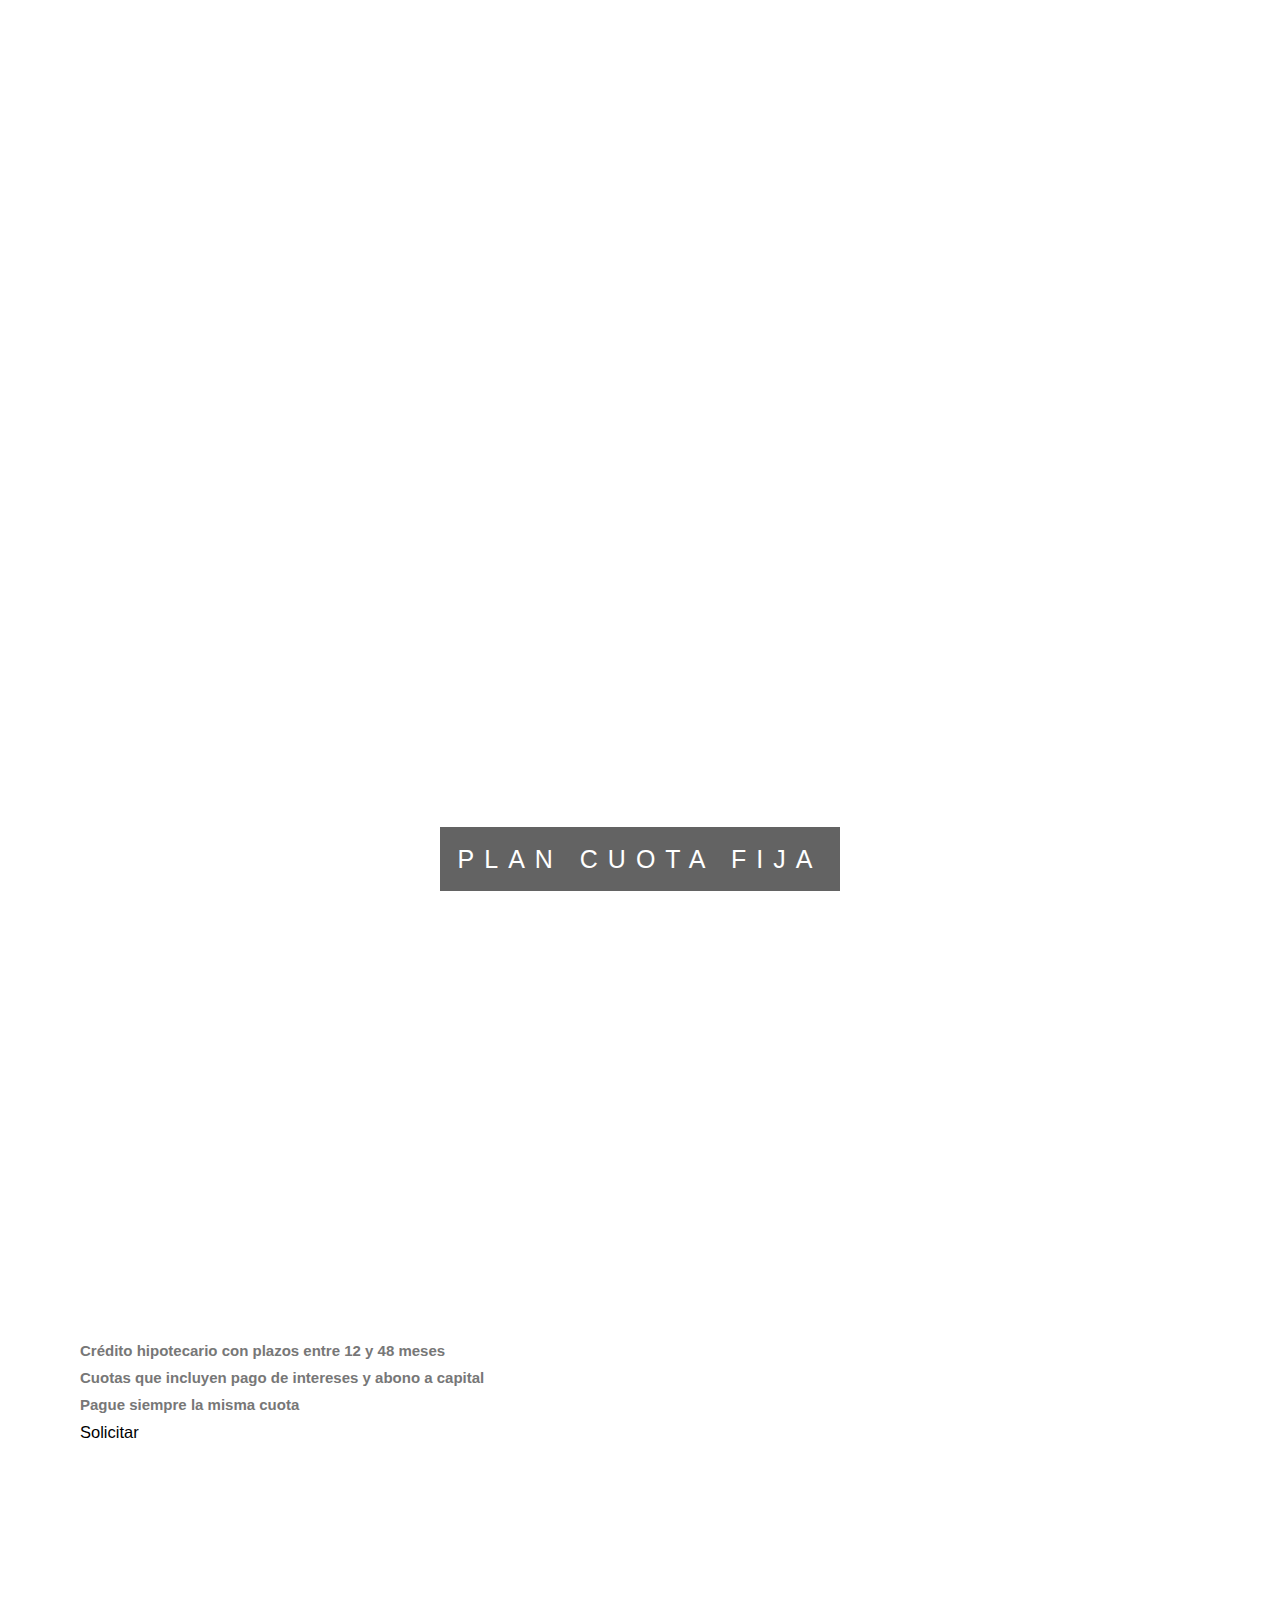
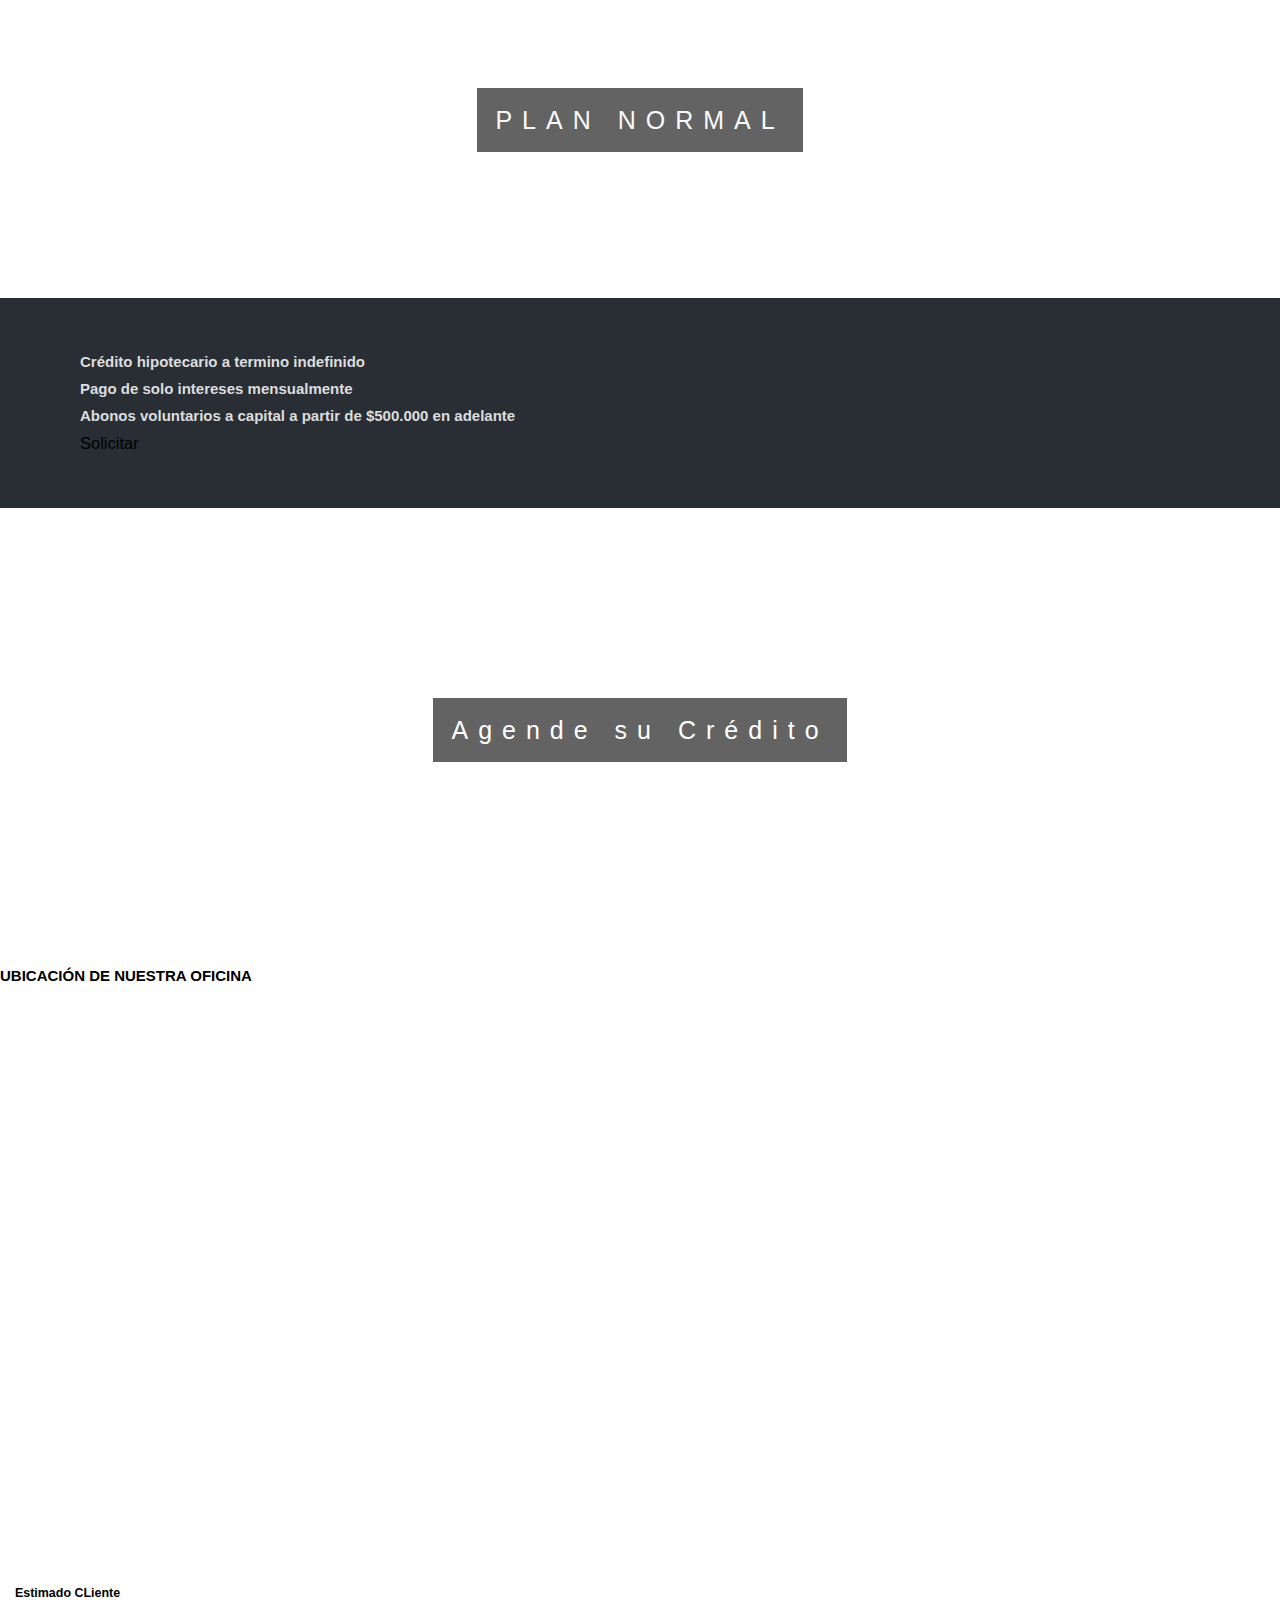
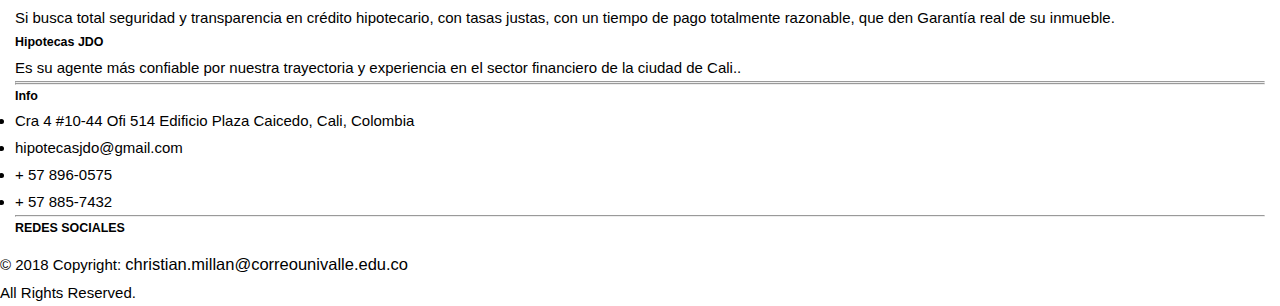
==== src/views/CoutaFija.html @ e7964327 "Add files via upload" ====
<!DOCTYPE html>
<html lang = "en">
<head>
  <meta charset="utf-8">
  <meta name="viewport" content="width = device-width, initial-scale=1.0">
  <meta http-equiv="X-UA-Compatible" content="id-edge">
<link rel="stylesheet" href="https://stackpath.bootstrapcdn.com/bootstrap/4.1.3/css/bootstrap.min.css" integrity="sha384-MCw98/SFnGE8fJT3GXwEOngsV7Zt27NXFoaoApmYm81iuXoPkFOJwJ8ERdknLPMO" crossorigin="anonymous">


  
  <title>Hipotecas JDO</title>

   <!------ HEAD------------------->

         <!--Boostrap 4 (Pendiente trabajar con BULMA)-->
  <link rel="stylesheet" href="https://stackpath.bootstrapcdn.com/bootstrap/4.2.1/css/bootstrap.min.css" integrity="sha384-GJzZqFGwb1QTTN6wy59ffF1BuGJpLSa9DkKMp0DgiMDm4iYMj70gZWKYbI706tWS" crossorigin="anonymous">
  <!--FONT AWESOME-->
  <link rel="stylesheet" href="https://use.fontawesome.com/releases/v5.7.0/css/all.css" integrity="sha384-lZN37f5QGtY3VHgisS14W3ExzMWZxybE1SJSEsQp9S+oqd12jhcu+A56Ebc1zFSJ" crossorigin="anonymous">

  <!--GOOGLE FONT-->
  <link href="https://fonts.googleapis.com/css?family=Spicy+Rice" rel="stylesheet">
  <!--animte csss-->
  <link rel="stylesheet" href="https://cdnjs.cloudflare.com/ajax/libs/animate.css/3.7.0/animate.min.css">
  <!--custome csss-->
  <link rel="stylesheet" type="text/css" href="../public/css/main.css">
</head>
         <!-------------------FIN ------------------------------->
<style>
body, html {
  height: 100%;
  margin: 0;
  font: 400 15px/1.8 "Lato", sans-serif;
  
}

.bgimg-1, .bgimg-2, .bgimg-3 {
  position: relative;
  opacity: 0.65;
  background-attachment: fixed;
  background-position: center;
  background-repeat: no-repeat;
  background-size: cover;

}
.bgimg-1 {
  background-image: url("../public/img/a1.jpg");
  min-height: 100%;
}

.bgimg-2 {
  background-image: url("../public/img/a5.jpg");
  min-height: 400px;
}

.bgimg-3 {
  background-image: url("../public/img/a2.jpg");
  min-height: 400px;
}

.caption {
  position: absolute;
  left: 0;
  top: 50%;
  width: 100%;
  text-align: center;
  color: #000;
}

.caption span.border {
  background-color: #111;
  color: #fff;
  padding: 18px;
  font-size: 25px;
  letter-spacing: 10px;
}

h3 {
  letter-spacing: 5px;
  text-transform: uppercase;
  font: 20px "Lato", sans-serif;
  color: #111;
}

/* Turn off parallax scrolling for tablets and phones */
@media only screen and (max-device-width: 1024px) {
  .bgimg-1, .bgimg-2, .bgimg-3 {
    background-attachment: scroll;
  }
}
</style>


  <br>
  <!--PARTE DE NAVEGACION ---------->

  <header>
    <div>
          <div class="menu-toggle" id="hamburger">
              <i class="fas fa-bars"></i>
          </div>
          <div class="overlay"></div>
          <div class="containerx">
              <nav>
                  <h1 class="brand"><a href="../../index.html"><img src="../public/img/logo3.jpg"><span></span></a></h1>
                  <ul>
                      <li><a href="../../index.html"><i class="fas fa-home"></i>Inicio</a></li>
                      <li><a href="./Nosotros.html"><i class="fas fa-building"></i>Nosotros</a></li>
                      <li><a href="./gracias.html"><i class="fas fa-envelope"></i>Contactenos</a></li>
                       <li><a href="./Requisitos.html"><i class="fas fa-calendar-alt"></i>Requisitos</a></li>
                      <li><a href="./CoutaFija.html"><i class="fas fa-percent"></i>Couta Fija</a></li>
    
                  </ul>
              </nav>
          </div>
        </div>
  
  </header>
                        <script  src="../../index1.js"></script>

<!-----------------------FIN ---------------------->      

<div class="bgimg-1">
  <div class="caption">
  <span class="border text-warning">PLAN CUOTA FIJA</span>
  </div>
</div>

<div style="color: #777;background-color:white;text-align:center;padding:50px 80px;text-align: justify;">

  <h4 class="text-center text-info"><i class="fas fa-bullhorn"></i>Crédito hipotecario con plazos entre 12 y 48 meses <br></h4>

    <h4 class="text-center text-info" >  <i class="fas fa-percent"></i>Cuotas que incluyen pago de intereses y abono a capital</h4>
      <h4 class="text-center text-info"><i class="fas fa-balance-scale"></i>Pague siempre la misma cuota<br></h4>
      <div class="text-center">
       <a href="./gracias.html" class="btn btn-lg btn-primary">Solicitar</a>
    </div>

</div>

<div class="bgimg-2">
  <div class="caption">
  <span class="border text-warning" style="color:#777;background-color:#white;font-size:25px;color: #f7f7f7;">PLAN NORMAL</span>
  </div>
</div>

<div style="position:relative;">
  <div style="color:#ddd;background-color:#282E34;text-align:center;padding:50px 80px;text-align: justify;">
  <h4 class="text-center"><i class="fas fa-tag"></i>Crédito hipotecario a termino indefinido <br></h4>
  <h4 class="text-center"><i class="fas fa-percent"></i>Pago de solo intereses mensualmente <br><h4>
    <h4 class="text-center"><i class="fas fa-folder-plus"></i>Abonos voluntarios a capital a partir de $500.000 en adelante</h4>
    <div class="text-center">
       <a href="./gracias.html" class="btn btn-lg btn-primary">Solicitar</a>
    </div>
  </div>
</div>





<div class="bgimg-3">
  <div class="caption">
  <span class="border">Agende su Crédito</span>
  </div>
</div>


<!--FOOTER ------->

<script src="https://code.jquery.com/jquery-3.3.1.slim.min.js" integrity="sha384-q8i/X+965DzO0rT7abK41JStQIAqVgRVzpbzo5smXKp4YfRvH+8abtTE1Pi6jizo" crossorigin="anonymous"></script>
<script src="https://cdnjs.cloudflare.com/ajax/libs/popper.js/1.14.6/umd/popper.min.js" integrity="sha384-wHAiFfRlMFy6i5SRaxvfOCifBUQy1xHdJ/yoi7FRNXMRBu5WHdZYu1hA6ZOblgut" crossorigin="anonymous"></script>
<script src="https://stackpath.bootstrapcdn.com/bootstrap/4.2.1/js/bootstrap.min.js" integrity="sha384-B0UglyR+jN6CkvvICOB2joaf5I4l3gm9GU6Hc1og6Ls7i6U/mkkaduKaBhlAXv9k" crossorigin="anonymous"></script>

<br><br>
              <h4 class="text-center text-info">UBICACIÓN DE NUESTRA OFICINA </h4>
    <style>
.google-maps {
position: relative;
padding-bottom: 45%; // This is the aspect ratio
height: 0;
overflow: hidden;
}
.google-maps iframe {
position: absolute;
top: 0;
left: 0;
width: 100% !important;
height: 100% !important;
}
</style>
<div class="container">
<div class="google-maps">

<iframe src="https://www.google.com/maps/embed?pb=!1m18!1m12!1m3!1d3982.5801429875655!2d-76.53556528524189!3d3.451766097487639!2m3!1f0!2f0!3f0!3m2!1i1024!2i768!4f13.1!3m3!1m2!1s0x8e30a665bb015697%3A0x630d1ea998134a1b!2sCra.+4+%2310-44%2C+Cali%2C+Valle+del+Cauca!5e0!3m2!1ses!2sco!4v1552660385572" width="600" height="450" frameborder="0" style="border:0" allowfullscreen></iframe>
</div>
 

</div>

</body>

<!-- Footer -->

<!-- Footer -->







    <!-- Footer -->
<!-- Footer -->
<footer class="page-footer font-small mdb-color lighten-3 pt-4">

  <div>
    <!-- Footer Links -->
    <div class="container text-center text-md-left">

      <!-- Grid row -->
      <div class="row">

        <!-- Grid column -->
        <div class="col-md-4 col-lg-3 mr-auto my-md-4 my-0 mt-4 mb-1">

          <!-- Content -->
          <h5 class="font-weight-bold text-uppercase mb-4">Estimado CLiente</h5>
          <p>Si busca total seguridad y transparencia en crédito hipotecario, con tasas justas, con un tiempo de pago totalmente razonable, que den Garantía real de su inmueble.</p>
          <h5 class="font-weight-bold text-uppercase mb-4">Hipotecas JDO</h5>
          <p> Es su agente más confiable por nuestra trayectoria y experiencia en el sector financiero de la ciudad de Cali..</p>

        </div>
        <!-- Grid column -->

        <hr class="clearfix w-100 d-md-none">

        <!-- Grid column -->
        <div class="col-md-2 col-lg-2 mx-auto my-md-4 my-0 mt-4 mb-1">

          <!-- Links -->
         

         

        </div>
        <!-- Grid column -->

        <hr class="clearfix w-100 d-md-none">

        <!-- Grid column -->
        <div class="col-md-4 col-lg-3 mx-auto my-md-4 my-0 mt-4 mb-1">

          <!-- Contact details -->
          <h5 class="font-weight-bold text-uppercase mb-4">Info</h5>

          <ul class="list-unstyled">
            <li>
              <p>
                <i class="fas fa-home mr-3"></i>Cra 4 #10-44 Ofi 514 Edificio Plaza Caicedo, Cali, Colombia</p>
            </li>
            <li>
              <p>
                <i class="fas fa-envelope mr-3"></i> hipotecasjdo@gmail.com</p>
            </li>
            <li>
              <p>
                <i class="fas fa-phone mr-3"></i> + 57 896-0575</p>
            </li>
            <li>
              <p>
                <i class="fas fa-print mr-3"></i> + 57 885-7432</p>
            </li>
          </ul>

        </div>
        <!-- Grid column -->

        <hr class="clearfix w-100 d-md-none">

        <!-- Grid column -->
        <div class="col-md-2 col-lg-2 text-center mx-auto my-4">

          <!-- Social buttons -->
          <h5 class="font-weight-bold text-uppercase mb-4">REDES SOCIALES</h5>

          <!-- Facebook -->
          <a type="button" class="btn-floating btn-fb" href="https://www.facebook.com/Hipotecas-jdo-1070618093117922/?modal=admin_todo_tour" heigth="50">
            <i class="fab fa-facebook-f fa-4x" ></i>
          </a>
          <!-- Twitter -->
          <a type="button" class="btn-floating btn-tw" href="https://twitter.com/InversionesJdo">
            <i class="fab fa-twitter  fa-4x" ></i>
          </a>
          <a type="button" class="btn-floating btn-tw" href="https://www.instagram.com/hipotecasjdo/?hl=es-la">
              <i class="fab fa-instagram fa-4x"> </i>
            </a>
          
         

        </div>
        <!-- Grid column -->

      </div>
      <!-- Grid row -->

    </div>
    <!-- Footer Links -->

    <!-- Copyright -->
     <div class="footer-copyright text-center py-3">© 2018 Copyright:
      <a href="">christian.millan@correounivalle.edu.co</a> 
      <p>All Rights Reserved.<p>
    </div>
    <!-- Copyright -->
<div>
  </footer>
  <!-- Footer -->

</html>
---- src/public/css/main.css ----
/* Navegacion animada nueva */

*{
	margin: 0;
	padding: 0;
	box-sizing: border-box;
}

html{/*tamaño de toda la letra del texto */
	font-size: 13px;
	font-family: "Roboto Cn", sans-serif;
}

a{
	text-decoration: none;
	color: black;
	font-size: 1.1rem;/* tamaño de letras del nav*/

}

header{
	width: 100%;
	height: 40vh;
	background-color: white center no-repeat;
	background-size: cover;
	position: relative;
  	overflow: hidden;
}

.containerx{
	max-width: 120rem;
	width: 90%;
	margin: 0 auto;
	overflow: hidden;
	position: 0;
	top:0;	
}
.navbar{

	position: fixed;
	top:0;
}

.menu-toggle{
	position: fixed;
	top: 2.5rem;
	right: 2.5rem;
	color: #eeeeee;
	font-size: 3rem;
	cursor: pointer;
	z-index: 1000;
	display: none;
}

nav{
	padding-top: 5rem;
	display: flex;
	justify-content: space-between;
	align-items: center;
	text-transform: uppercase;
	font-size: 1.6rem;
}

.brand{
	font-size: 3rem;
	font-weight: 300;
	transform: translateX(-100rem);
	animation: slideIn .5s forwards;
}

.brand span{
	color: crimson;
}

nav ul{
	display: flex;
}

nav ul li{
	list-style: none;
	transform: translateX(100rem);
	animation: slideIn .5s forwards;
}

nav ul li:nth-child(1){
	animation-delay: 0s;
}

nav ul li:nth-child(2){
	animation-delay: .5s;
}

nav ul li:nth-child(3){
	animation-delay: 1s;
}

nav ul li:nth-child(4){
	animation-delay: 1.5s;
}

nav ul li a{
	padding: 1rem 3;
	margin: 0 3rem;
	position: relative;
	letter-spacing: 2px;
}

nav ul li a:last-child{
	margin-right: 0;
}

nav ul li a::before,
nav ul li a::after{
	content: '';
	position: absolute;
	width: 100%;
	height: 2px;
	background-color: crimson;
	left: 0;
	transform: scaleX(0);
	transition: all .5s;
}

nav ul li a::before{
	top: 0;
	transform-origin: left;
}

nav ul li a::after{
	bottom: 0;
	transform-origin: right;
}

.overlay{
	/* Color del menu toggle */ 
	background-color: white;
	position: fixed;
	right: 0;
	left: 0;
	top: 0;
	bottom: 0;
	transition: opacity 650ms;
	transform: scale(0);
	opacity: 0;
  display: none;
}

nav ul li a:hover::before,
nav ul li a:hover::after{
	transform: scaleX(1);
}

@keyframes slideIn {
	from{

	}
	to{
		transform: translateX(0);
	}
}

@media screen and (max-width: 700px){

	.menu-toggle{
		display: block;
		color:black;
	}

	nav{
		padding-top: 0;
		display: none;
		flex-direction: column;
		justify-content: space-evenly;
		align-items: top;
		height: 41vh;
		text-align: center;
	}

	nav ul{
		flex-direction: column;
	}

	nav ul li{/*tamaño de letras del menu toggle*/
		margin-top: -1rem;
	}

	nav ul li a{
		margin: 0;
		font-size: 1rem;
	}

	.brand{
		font-size: 2rem;
	}
  
  .overlay.menu-open,
  nav.menu-open{
	  display: flex;
	  transform: scale(1);
	  opacity: 1;
  }
  
}

   



/* CAROUSEL */

.container {
  padding: 10px 15px;
}
/*
.skyblue {
	background-color: red;
}*/

.carousel-indicators {
	bottom: 0;
}
.carousel-control.right,
.carousel-control.left {
	background-image: none;
}
.carousel-item {
	min-height: 550px; /*tamaño del carousel*/
	height: 100%;
	width:100%; 
}
.carousel-caption h3,
.carousel .icon-container,
.carousel-caption button {/* bloques negros en el carousel con texto*/
	background-color: #000000;
	opacity:0.8;
	border-radius: 50px;
	font-size: 25px;
	width: 50%;
}
.carousel-caption h3 {
	padding: .5em;
	opacity:0.8;

}
.carousel .icon-container {
	display:block;
	font-size: 25px;
	line-height: 25px;
	padding: 1em;
	text-align: center;
	border-radius: 50%;
	opacity: 0.5;
}
.carousel-caption button {
	border-color: #00bfff;
	margin-top: 1em; 
	width: 50%;

}

/* Animation delays */
.carousel-caption h3:first-child {
	-webkit-animation-delay: 1s;
	        animation-delay: 1s;
}
.carousel-caption h3:nth-child(2) {
	-webkit-animation-delay: 2s;
	        animation-delay: 2s;
}
.carousel-caption button {
	-webkit-animation-delay: 3s;
	        animation-delay: 3s;
}

h1 {
  text-align: center;  
  margin-bottom: 30px;
  font-size: 30px;
  font-weight: bold;
}

.p {
  padding-top: 125px;
  text-align: center;
}

.p a {
  text-decoration: underline;
}

/* navbar */
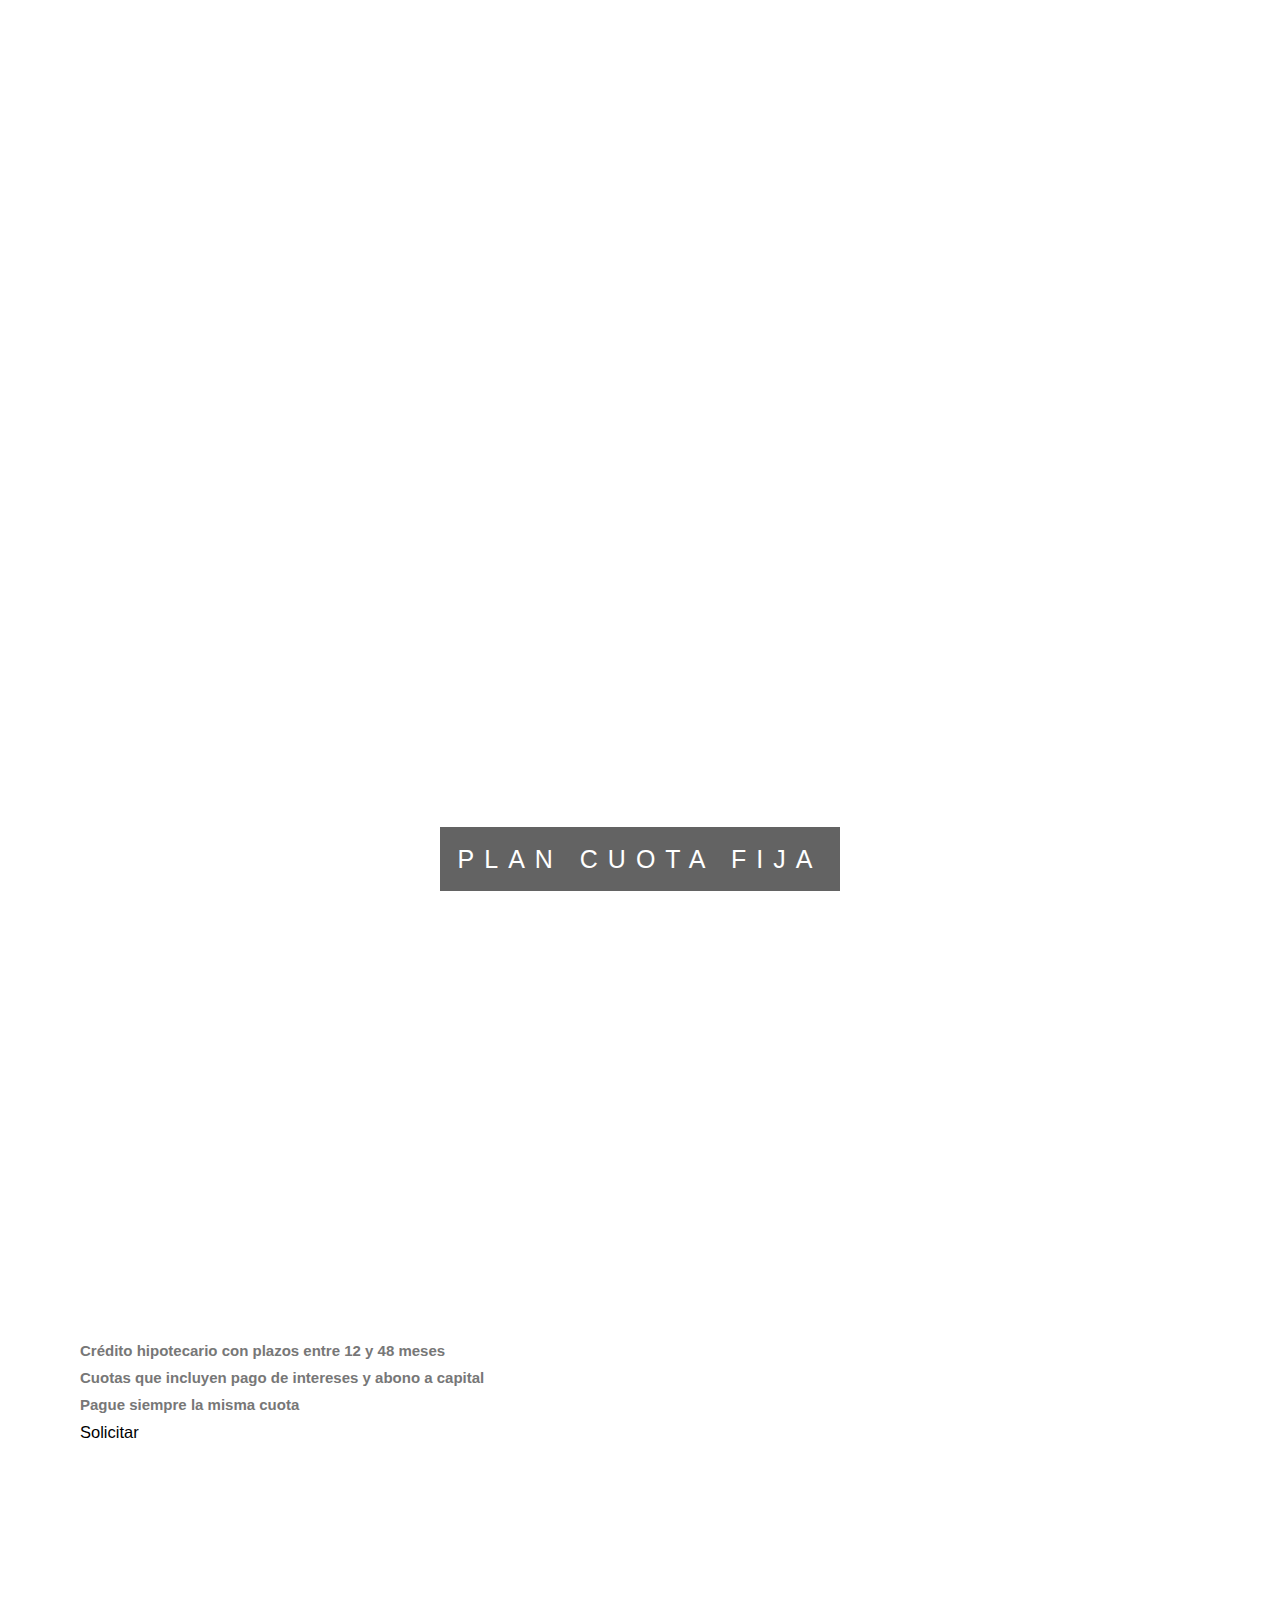
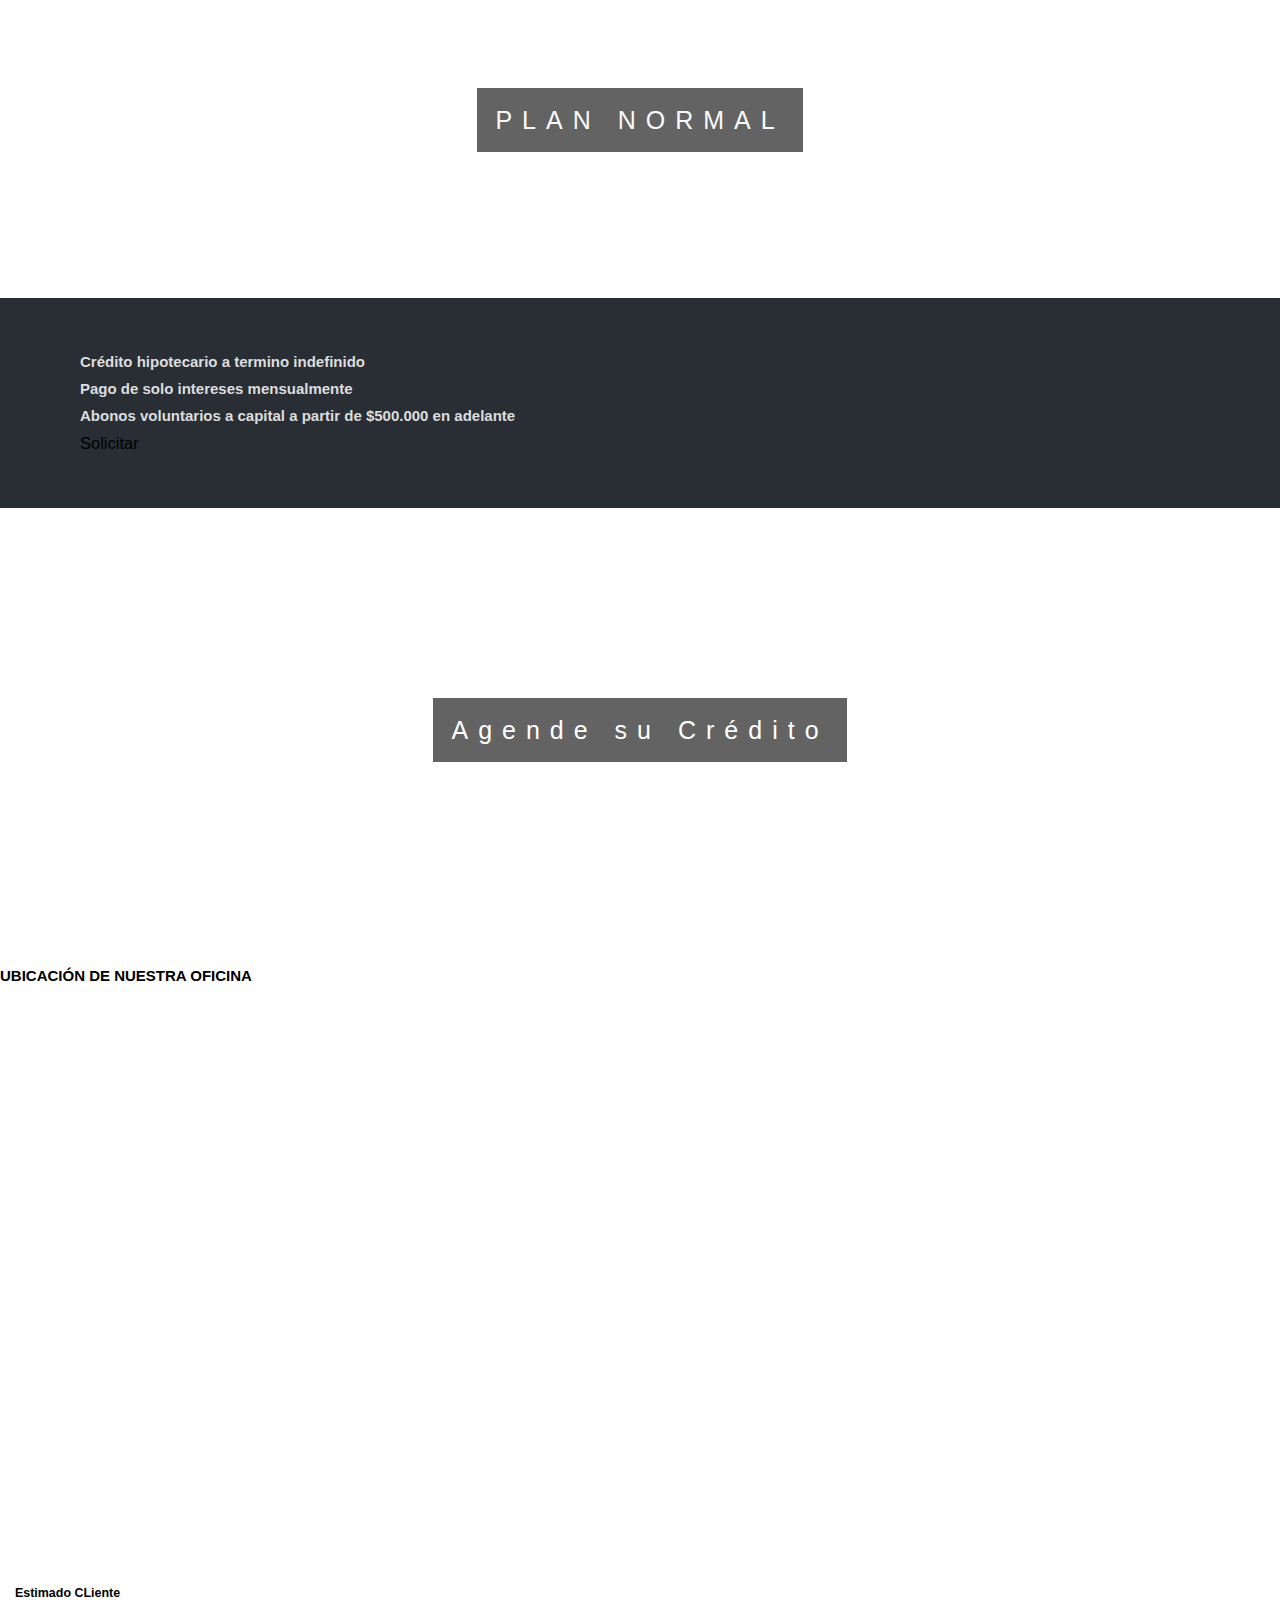
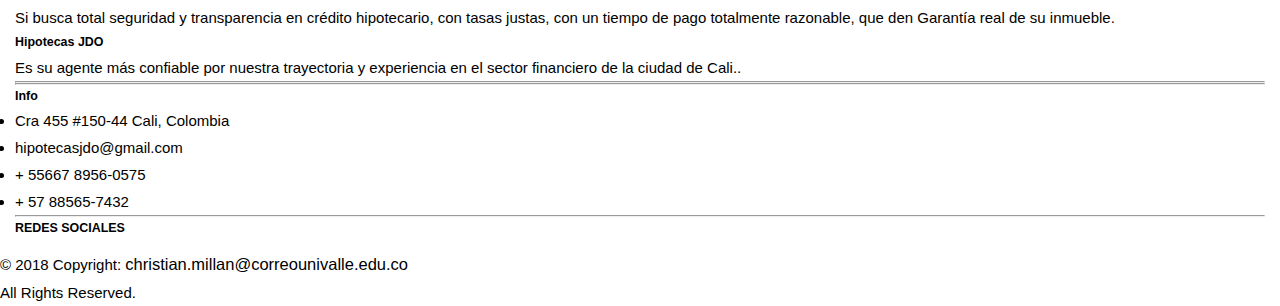
==== commit 1d9baec9: "Update CoutaFija.html" ====
--- a/src/views/CoutaFija.html
+++ b/src/views/CoutaFija.html
@@ -256,7 +256,7 @@
           <ul class="list-unstyled">
             <li>
               <p>
-                <i class="fas fa-home mr-3"></i>Cra 4 #10-44 Ofi 514 Edificio Plaza Caicedo, Cali, Colombia</p>
+                <i class="fas fa-home mr-3"></i>Cra 455 #150-44 Cali, Colombia</p>
             </li>
             <li>
               <p>
@@ -264,11 +264,11 @@
             </li>
             <li>
               <p>
-                <i class="fas fa-phone mr-3"></i> + 57 896-0575</p>
+                <i class="fas fa-phone mr-3"></i> + 55667 8956-0575</p>
             </li>
             <li>
               <p>
-                <i class="fas fa-print mr-3"></i> + 57 885-7432</p>
+                <i class="fas fa-print mr-3"></i> + 57 88565-7432</p>
             </li>
           </ul>
 
